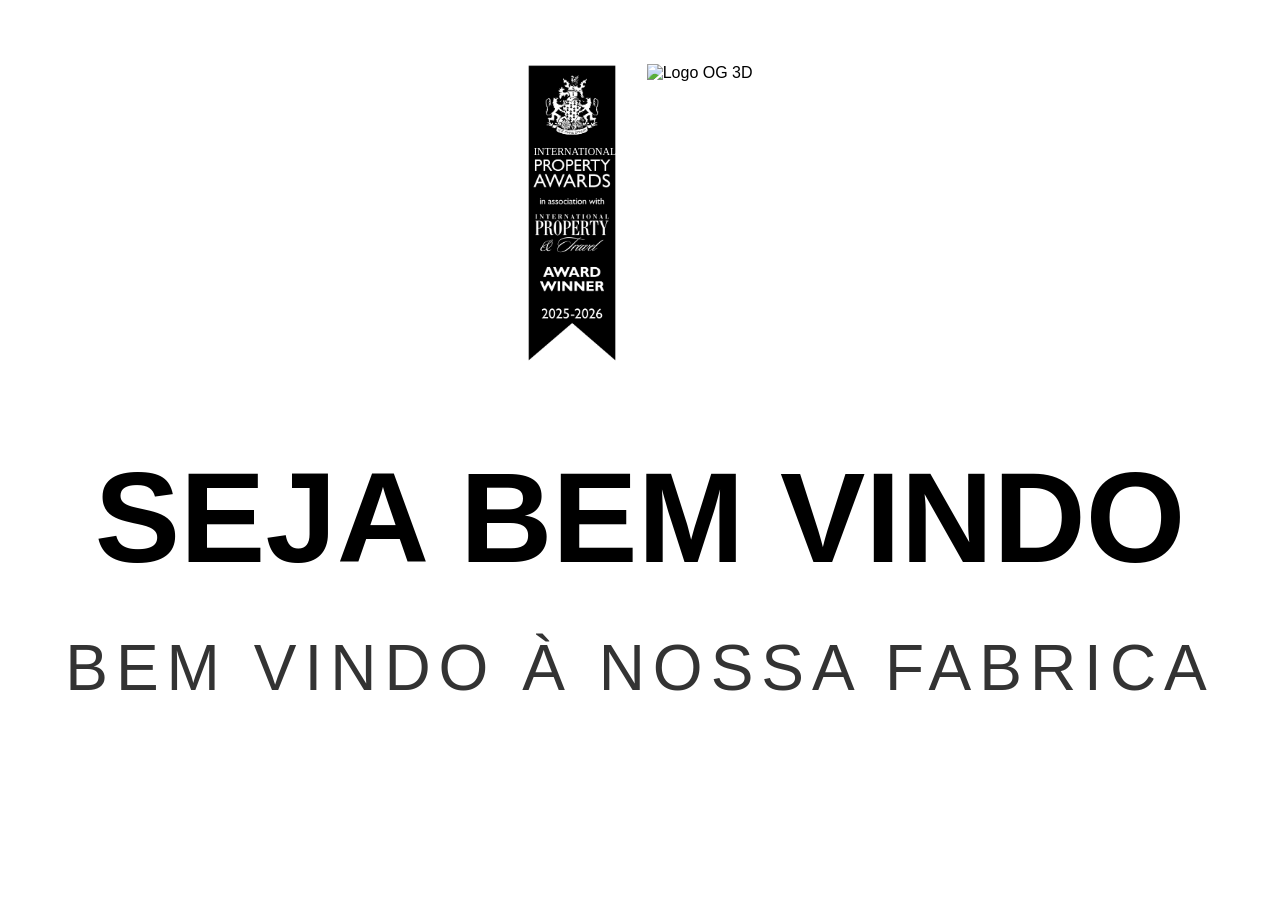
==== index.html @ 6a182b71 "feat: estrutura inicial HTML e CSS da tela de TV" ====
<!DOCTYPE html>
<html lang="pt-BR">
<head>

    <meta charset="UTF-8">
    <meta name="viewport" content="width=device-width, initial-scale=1.0">
    <title>Recepção - Fábrica</title>
    <link rel="stylesheet" href="assets/css/style-tv.css">
    
</head>
<body>

    <header class="logos-container">
        <img src="assets/img/LOGO-INTERNATIONAL-PROPERTY-AWARDS.svg" alt="Awards">
        <img src="assets/img/LOGO-3D.svg" alt="Logo OG 3D">
    </header>

    <main class="conteudo-central">
        <h1 id="nome-cliente">SEJA BEM VINDO</h1>
        <h2 id="mensagem-boas-vindas">BEM VINDO À NOSSA FABRICA</h2>
    </main>

</body>

</html>
---- assets/css/style-tv.css ----
/* 1. Reset Básico: Tira as margens padrão do navegador */
*{
    margin: 0;
    padding: 0;
    box-sizing: border-box;
}

/*2. O Corpo da Página ( Aqui entra a planta baixa e o alinhamento principal)*/
body{
    /* Define a planta como papel de parede e manda cobrir a tela toda */
    background-image: url('../img/FUNDO.svg');
    background-size: cover;
    background-position: center;
    background-repeat: no-repeat;

    /* 100vh significa "100% da altura da tela (Viewport Height)" */
    height: 100vh;

    /* Ativa o Flexbox para alinhar os itens no centro */
    display: flex;
    flex-direction: column; /* Coloca os itens em coluna (um embaixo do outro) */
    align-items: center; /* Centraliza na horizontal*/

    /* Define uma fonte limpa e sem serifa */
    font-family: Arial, Helvetica, sans-serif;
}

/* Container das logos */
.logos-container{
    display: flex;
    justify-content: center;
    align-items: center;
    gap: 30px; /* Cria um espaço entre as duas logos */
    margin-top: 4rem; /* Dá um respito entre as logos e o topo da TV */

}

/* Tamanho das logos (pode alterar esse valor depois para ajustar) */
.logos-container img {
    height: 300px;
}

/* 4. Container do Texto */
.conteudo-central {
    /*flex-grow: 1; /* Faz esse containter crescer e empurrar o texto para o meio da tela */
    display:flex;
    flex-direction: column;
    /*justify-content: center;*/
    text-align: center;
    margin-top: 80px;
}

/* Estilo dos Nomes dos Clientes */
#nome-cliente {
    font-size: 8rem; /* Tamanho gigante para TV*/
    font-weight: bold;
    color: black;
    margin-bottom: 20px;
}

/* Estilo de mensagem "Bem vindos" */

#mensagem-boas-vindas {
    font-size: 4rem;
    font-weight: normal;
    color: #333;
    letter-spacing: 8px; /* Espaçamento entre as letras */
    margin-top: 20px;
}
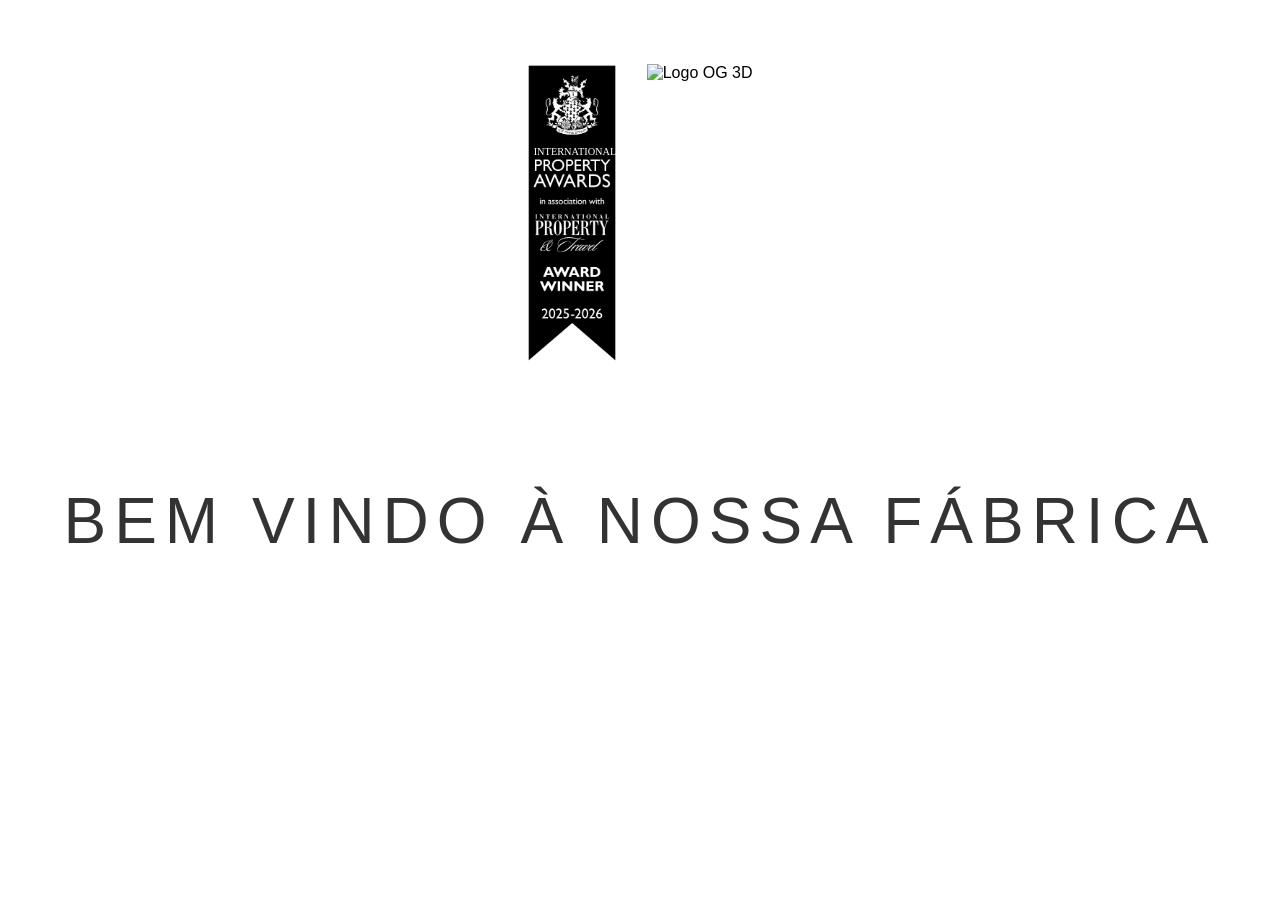
==== commit a065ef87: "feat: integração da tela da TV com a API REST usando Fetch e DOM" ====
--- a/index.html
+++ b/index.html
@@ -20,6 +20,8 @@
         <h2 id="mensagem-boas-vindas">BEM VINDO À NOSSA FABRICA</h2>
     </main>
 
+    <script src="js/api.js"></script>
+    <script src="js/app-tv.js"></script>
 </body>
 
 </html>
